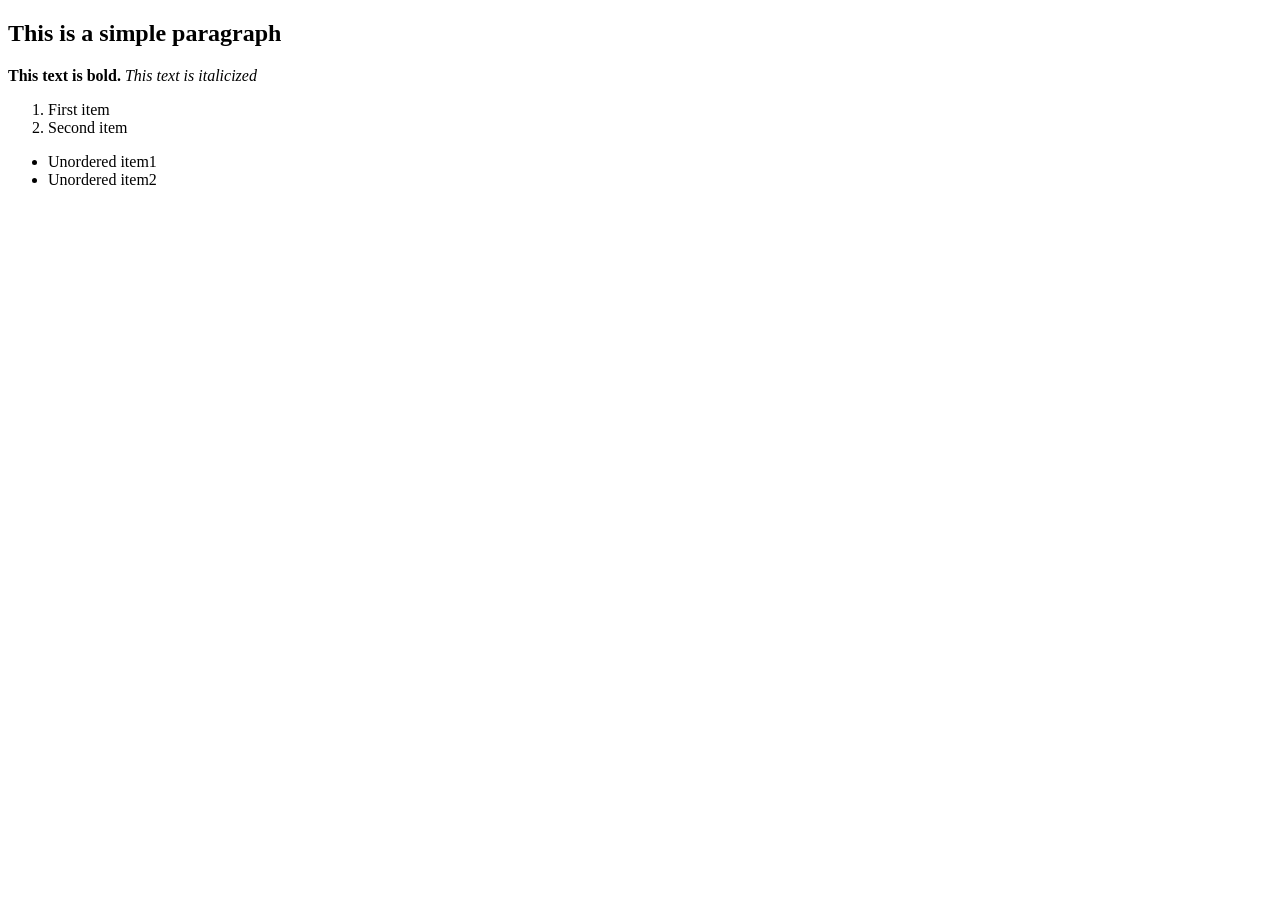
==== index.html @ 1e78bd1f "first commit" ====
<!DOCTYPE html>
<html lang="en">
<head>
    <meta charset="UTF-8">
    <meta name="viewport" content="width=device-width, initial-scale=1.0">
    <title>CSS Intro</title>
</head>
<body>
    <nav></nav>
    <header></header>
    <main>
        <section>
            <h1>This is a simple paragraph</h1>
            <p><strong>This text is bold.</strong> <em>This text is italicized</em></p>
            <ol>
                <li>First item</li>
                <li>Second item</li>
            </ol>
            <ul>
                <li>Unordered item1</li>
                <li>Unordered item2</li>
            </ul>
        </section>
    </main>
    <footer></footer>
</body>
</html>
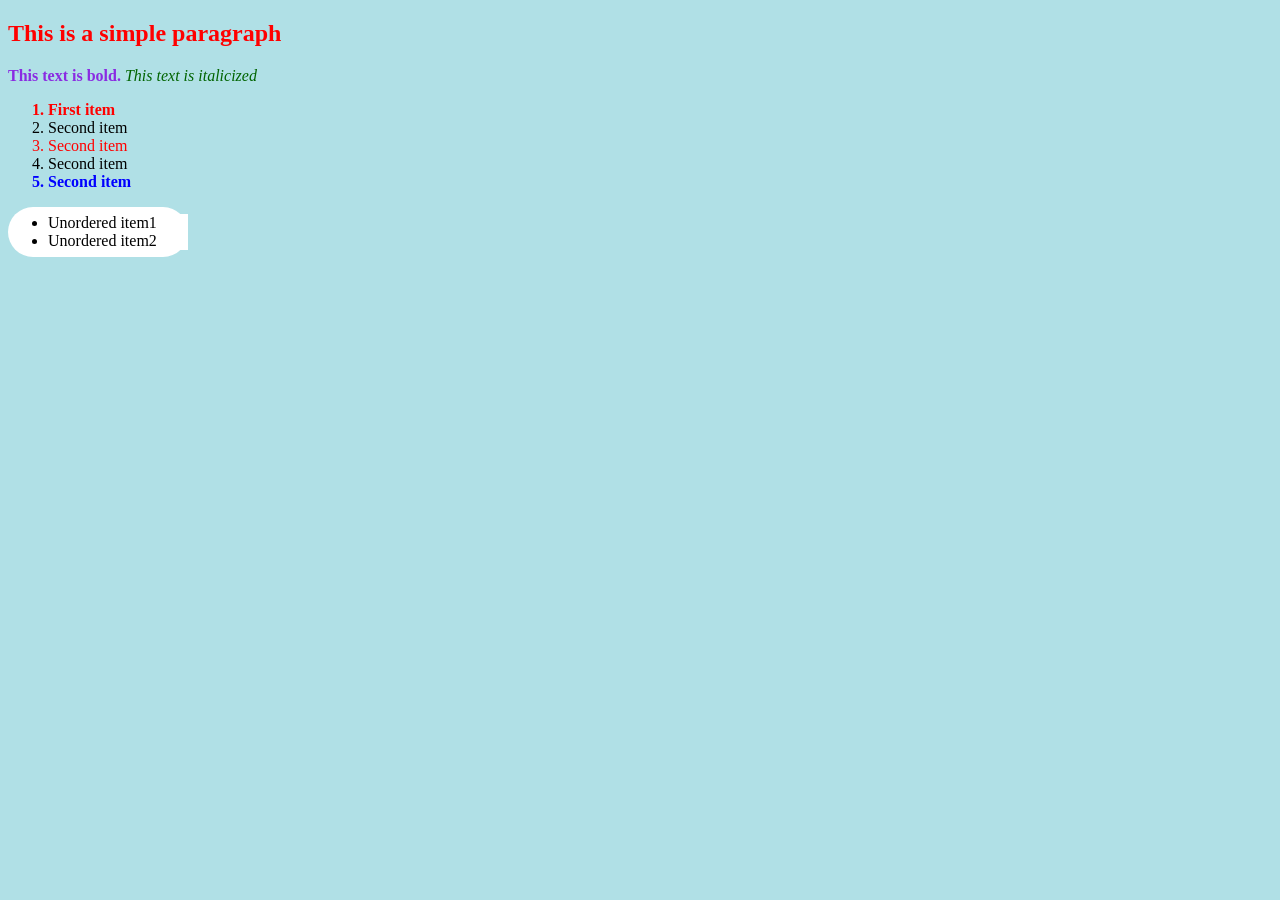
==== commit 55322c6d: "css explore" ====
--- a/index.html
+++ b/index.html
@@ -4,19 +4,37 @@
     <meta charset="UTF-8">
     <meta name="viewport" content="width=device-width, initial-scale=1.0">
     <title>CSS Intro</title>
+    <style>
+        *{
+            background-color: powderblue;
+        }
+        ul li{
+            background-color: white;
+        }
+        .argentina{
+            color: blue;
+            font-weight: 900;
+        }
+        #sublist{
+            color: brown;
+        }
+    </style>
 </head>
 <body>
     <nav></nav>
     <header></header>
     <main>
         <section>
-            <h1>This is a simple paragraph</h1>
-            <p><strong>This text is bold.</strong> <em>This text is italicized</em></p>
+            <h1 style="color: red;">This is a simple paragraph</h1>
+            <p><strong style="color: blueviolet;">This text is bold.</strong> <em style="color:darkgreen;">This text is italicized</em></p>
             <ol>
-                <li>First item</li>
+                <li class="argentina" style="color: red;">First item</li>
                 <li>Second item</li>
+                <li id="sublist" style="color: red;">Second item</li>
+                <li>Second item</li>
+                <li class="argentina">Second item</li>
             </ol>
-            <ul>
+            <ul style="background-color: white; width: 140px; height: 50px; align-items: center; align-content: center; border-radius: 25px;">
                 <li>Unordered item1</li>
                 <li>Unordered item2</li>
             </ul>
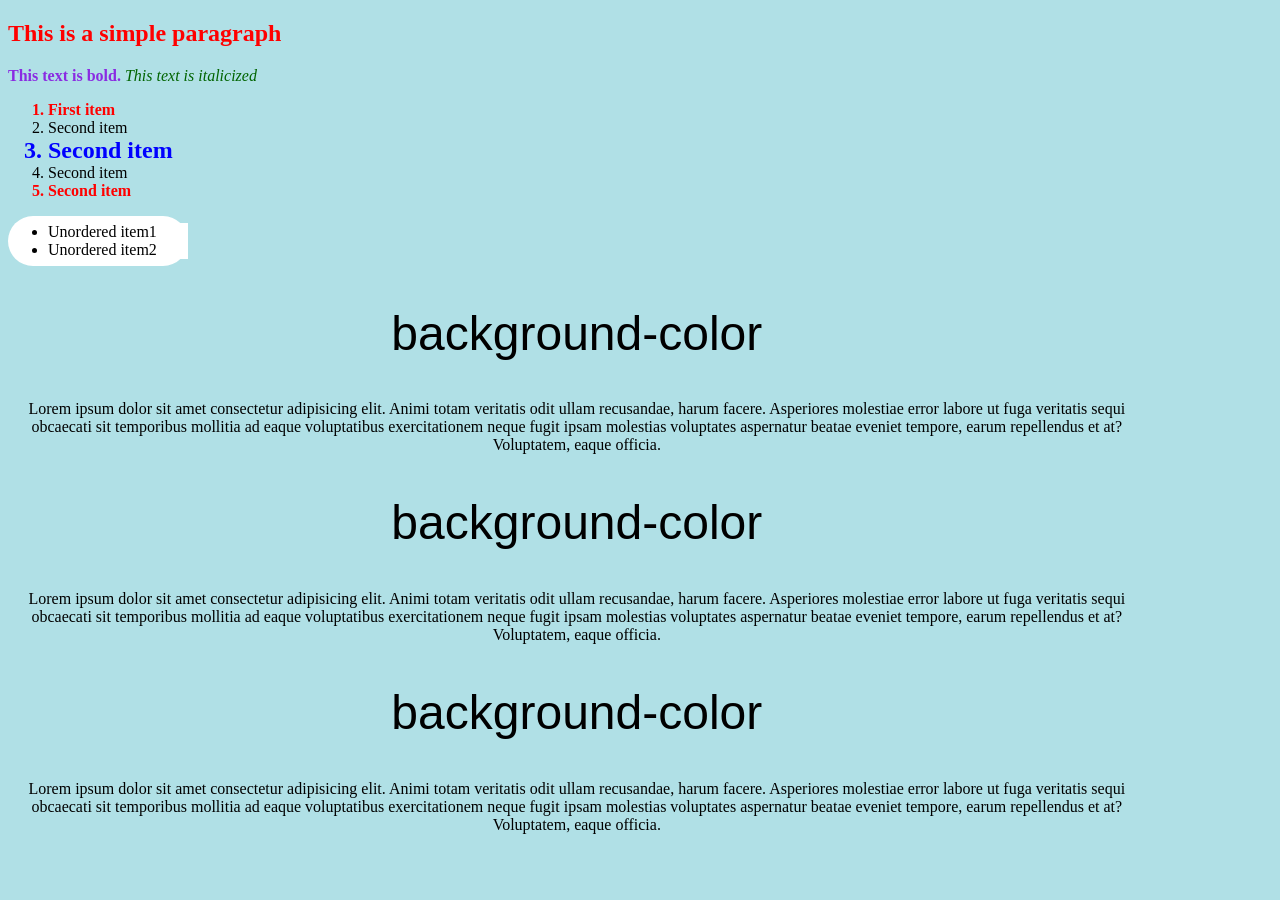
==== commit d4f009a9: "garbeg of css" ====
--- a/index.html
+++ b/index.html
@@ -15,8 +15,18 @@
             color: blue;
             font-weight: 900;
         }
-        #sublist{
-            color: brown;
+        #sublist, section h1, .argentina{
+            color: red;
+        }
+        .sections{
+            width: 90%;
+            height: 150px;
+            text-align: center;
+        }
+        .sections h2{
+            font-size: 3rem;
+            font-family: Impact, Haettenschweiler, 'Arial Narrow Bold', sans-serif;
+            font-weight: lighter;
         }
     </style>
 </head>
@@ -25,12 +35,12 @@
     <header></header>
     <main>
         <section>
-            <h1 style="color: red;">This is a simple paragraph</h1>
+            <h1>This is a simple paragraph</h1>
             <p><strong style="color: blueviolet;">This text is bold.</strong> <em style="color:darkgreen;">This text is italicized</em></p>
             <ol>
-                <li class="argentina" style="color: red;">First item</li>
+                <li class="argentina">First item</li>
                 <li>Second item</li>
-                <li id="sublist" style="color: red;">Second item</li>
+                <li id="sublist" style="color: blue; font-weight: bold; font-size: 1.5rem;">Second item</li>
                 <li>Second item</li>
                 <li class="argentina">Second item</li>
             </ol>
@@ -39,6 +49,21 @@
                 <li>Unordered item2</li>
             </ul>
         </section>
+        <section class="sections">
+            <H2>background-color</H2>
+            <p>Lorem ipsum dolor sit amet consectetur adipisicing elit. Animi totam veritatis odit ullam recusandae, harum facere. Asperiores molestiae error labore ut fuga veritatis sequi obcaecati sit temporibus mollitia ad eaque voluptatibus exercitationem neque fugit ipsam molestias voluptates aspernatur beatae eveniet tempore, earum repellendus et at? Voluptatem, eaque officia.
+            </p>
+        </section>
+        <section class="sections">
+            <H2>background-color</H2>
+            <p>Lorem ipsum dolor sit amet consectetur adipisicing elit. Animi totam veritatis odit ullam recusandae, harum facere. Asperiores molestiae error labore ut fuga veritatis sequi obcaecati sit temporibus mollitia ad eaque voluptatibus exercitationem neque fugit ipsam molestias voluptates aspernatur beatae eveniet tempore, earum repellendus et at? Voluptatem, eaque officia.
+            </p>
+        </section>
+        <section class="sections">
+            <H2>background-color</H2>
+            <p>Lorem ipsum dolor sit amet consectetur adipisicing elit. Animi totam veritatis odit ullam recusandae, harum facere. Asperiores molestiae error labore ut fuga veritatis sequi obcaecati sit temporibus mollitia ad eaque voluptatibus exercitationem neque fugit ipsam molestias voluptates aspernatur beatae eveniet tempore, earum repellendus et at? Voluptatem, eaque officia.
+            </p>
+        </section>
     </main>
     <footer></footer>
 </body>
